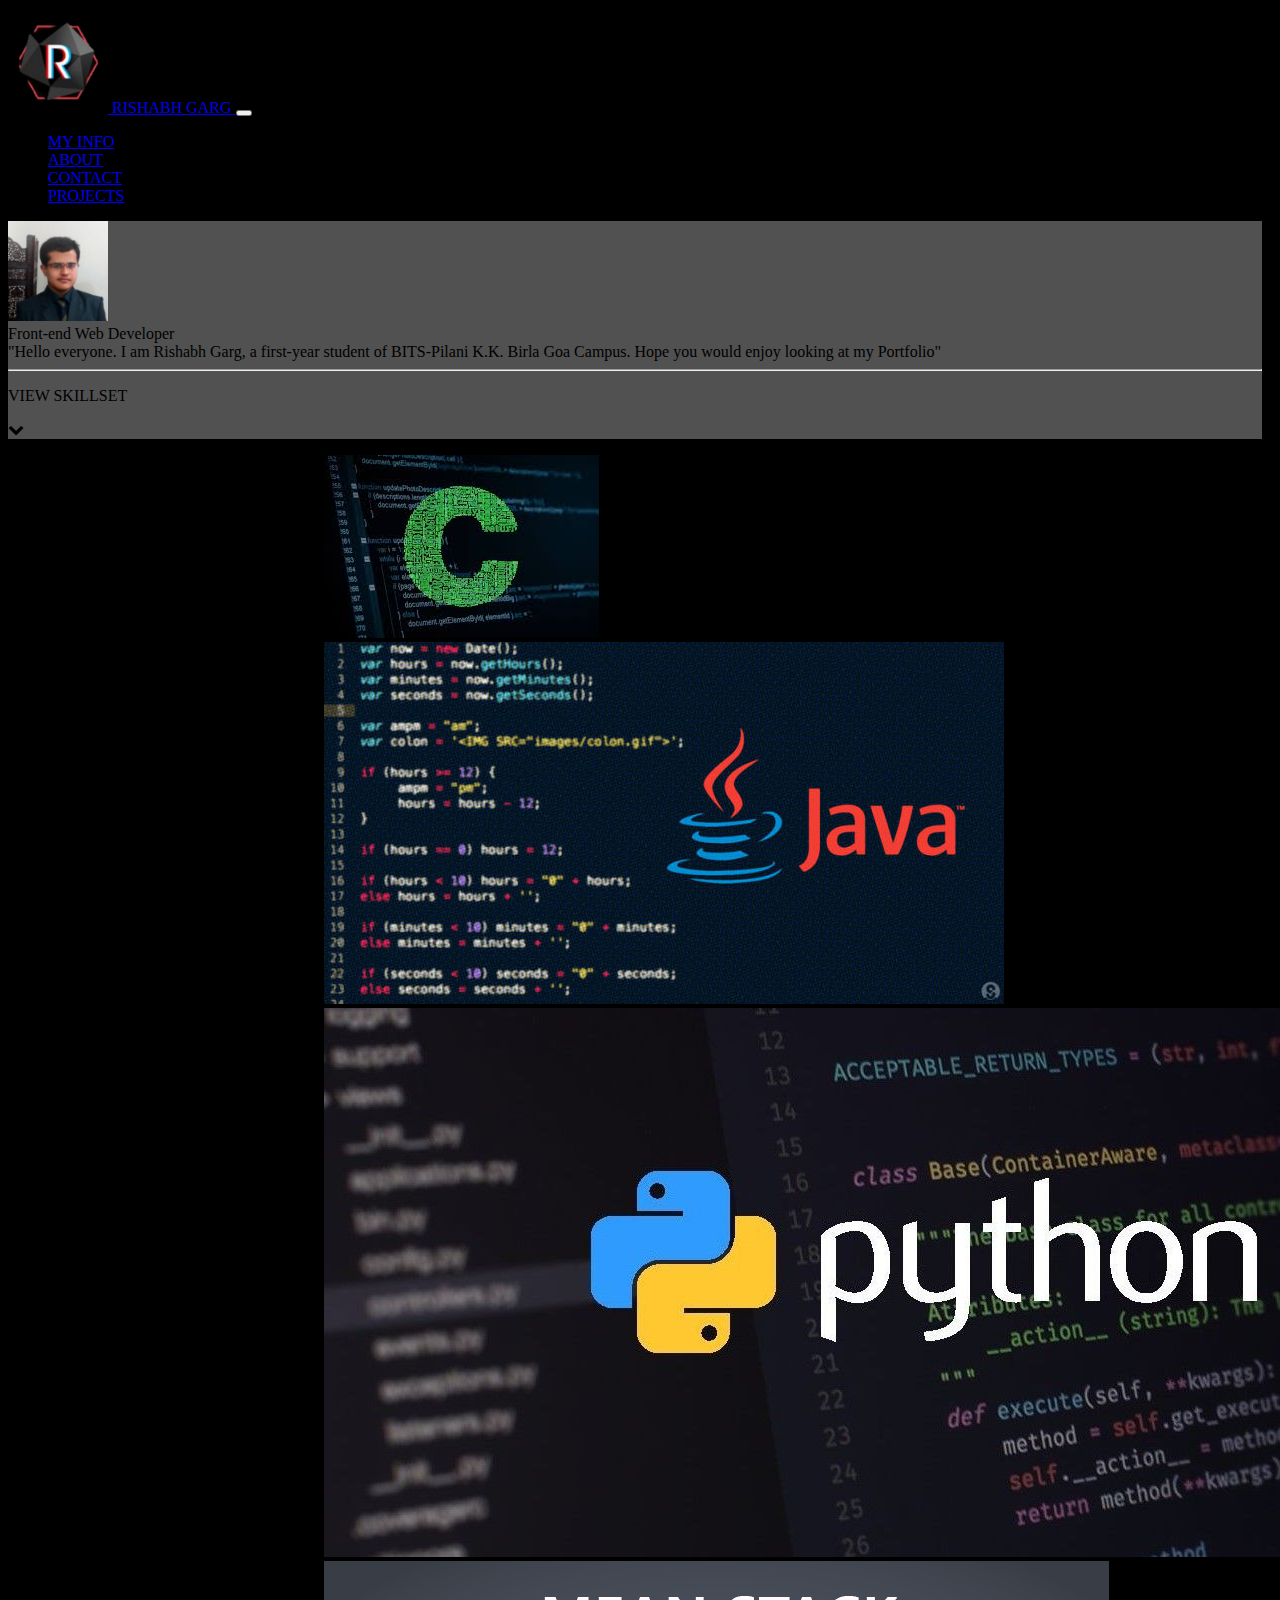
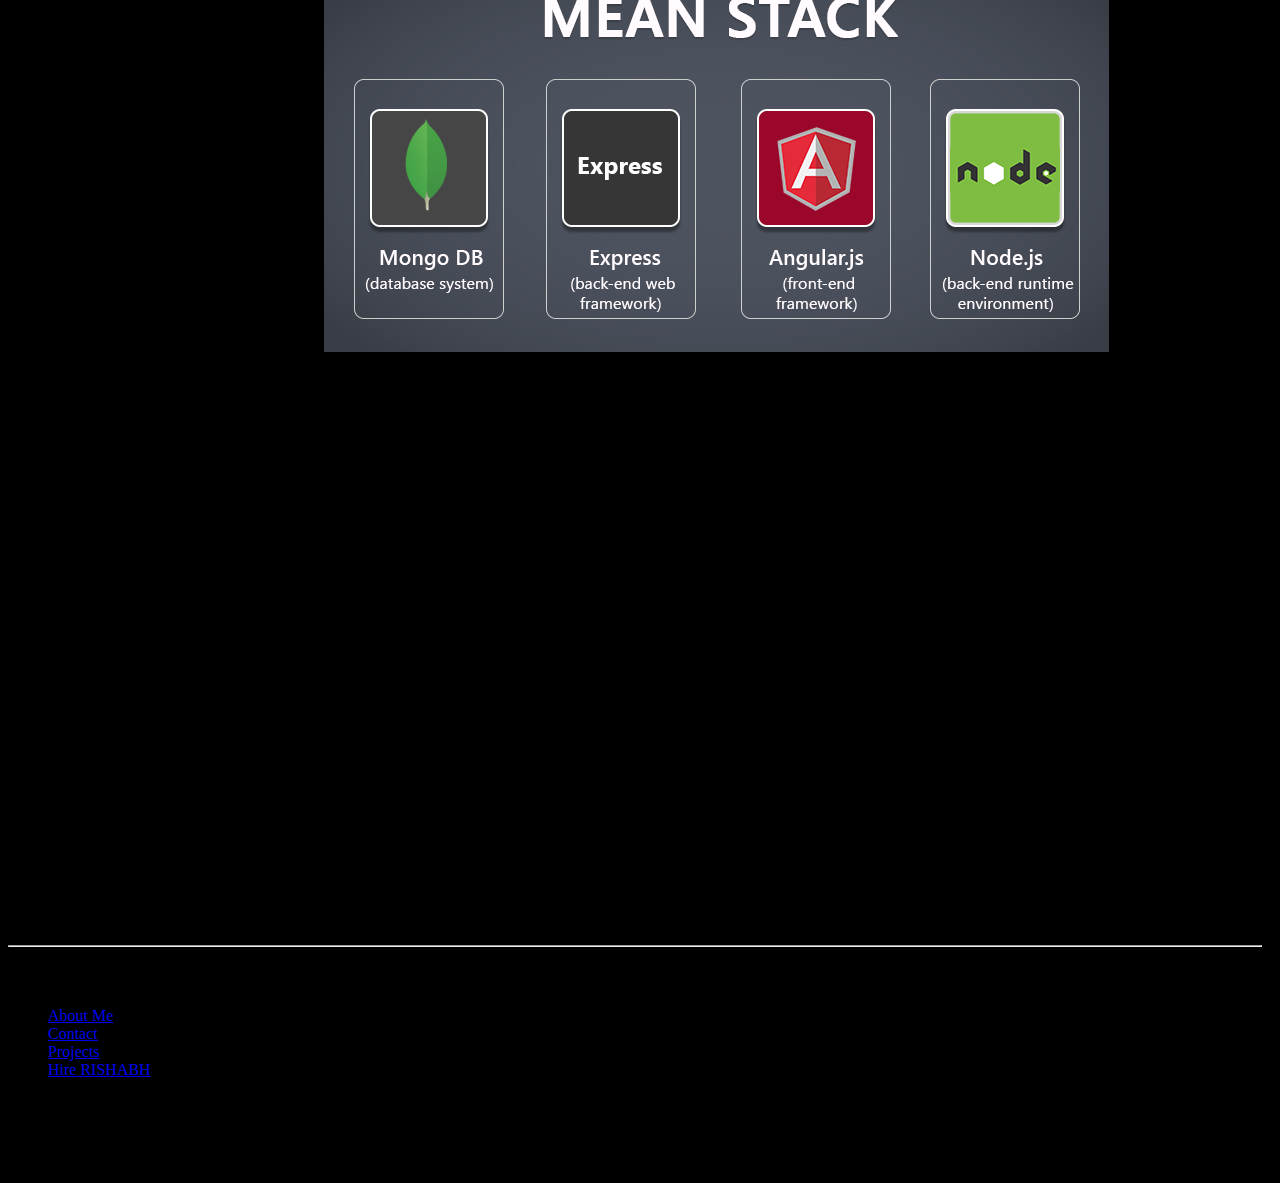
==== index.html @ 0104cfad "First commit" ====
<!DOCTYPE html>
<html lang="en">
<head>
    <meta charset="UTF-8">
    <meta name="viewport" content="width=device-width, initial-scale=1.0">
    <link rel="stylesheet" 
    href="https://stackpath.bootstrapcdn.com/bootstrap/4.5.0/css/bootstrap.min.css" 
    integrity="sha384-9aIt2nRpC12Uk9gS9baDl411NQApFmC26EwAOH8WgZl5MYYxFfc+NcPb1dKGj7Sk" 
    crossorigin="anonymous">
    <script src="https://code.jquery.com/jquery-2.1.3.min.js"></script>
    <script src="http://maxcdn.bootstrapcdn.com/bootstrap/4.5.0/js/bootstrap.min.js"></script>
    <link rel="stylesheet" href="https://cdnjs.cloudflare.com/ajax/libs/font-awesome/4.7.0/css/font-awesome.min.css">
    <link rel="stylesheet" href="styles.css">
    <title>My Porfolio | Rishabh Garg</title>
</head>
<body>
    <!--Navgation and collapsable nav
    Options: About me, Contact details, Projects-->
    <nav class="navbar navbar-expand-lg navbar-light">
        <a class="navbar-brand wcolor" href="#"><img src="../images/navbrand.png" width="100">
            <span class=text-light>RISHABH GARG</span>
        </a>
        <button class="navbar-toggler" type="button" data-toggle="collapse" data-target="#navbarResponsive" 
        aria-controls="navbarResponsive" aria-expanded="false" aria-label="Toggle navigation">
          <span class="navbar-toggler-icon"></span>
        </button>
        <div class="collapse navbar-collapse" id="navbarResponsive">
          <ul class="navbar-nav ml-auto">
            <li class="nav-item active">
              <a class="nav-link text-light" href="#">MY INFO</a>
            </li>
            <li class="nav-item">
              <a class="nav-link text-light" href="about.html">ABOUT</a>
            </li>
            <li class="nav-item">
                <a class="nav-link text-light" href="contact.html">CONTACT</a>
              </li>
              <li class="nav-item">
                <a class="nav-link text-light" href="projects.html">PROJECTS</a>
              </li>
          </ul>
        </div>
      </nav>
    <!--Jumbotron for my info-->
    <div class="jumbotron">
        <div class="row">
            <section id="pcontainer1" class="col-lg-1 col-md-1 col-xs-12">
            <section id="container1" >
                <div id="image">
                    <img src="images/me.jpg" width=100px>
                </div>
            </section>
            </section>
            <section id="pcontainer2" class = "col-lg-11 col-md-11 col-xs-12">
            <section id="container2">
                <div class="text-center display-4">Front-end Web Developer</div>
                <div class="text-center">"Hello everyone. I am Rishabh Garg, a first-year student of BITS-Pilani K.K. Birla Goa Campus.
                    Hope you would enjoy looking at my Portfolio"</div>
            </section>
            </section>
        </div>
        <hr class="my-4">
        <p class="text-center">VIEW SKILLSET
            <p class="text-center"><a href="#carouselWrapper"><i class="fa fa-chevron-down"></i></a></i></p>
        </p>
      </div>
    <!--Carousel for skillset-->
    <div id="carouselWrapper" class="carousel slide border border-light" data-ride="carousel">
        <div class="carousel-inner">
          <div class="carousel-item">
            <img src="images/c.jpg" class="d-block w-100">
          </div>
          <div class="carousel-item">
            <img src="images/java.jpg" class="d-block w-100">
          </div>
          <div class="carousel-item">
            <img src="images/python.jpg" class="d-block w-100">
          </div>
          <div class="carousel-item active">
            <img src="images/angular.png" class="d-block w-100">
          </div>
        </div>
        <a class="carousel-control-prev" href="#carouselWrapper" role="button" data-slide="prev">
          <span class="carousel-control-prev-icon" aria-hidden="true"></span>
          <span class="sr-only">Previous</span>
        </a>
        <a class="carousel-control-next" href="#carouselWrapper" role="button" data-slide="next">
          <span class="carousel-control-next-icon" aria-hidden="true"></span>
          <span class="sr-only">Next</span>
        </a>
      </div>
    <!--how can i help-->
    <main id="help" class="text-light">
        <p class="display-4 text-center">How can I help?</p>
        <p id="description" class="text-center offset-lg-5 offset-md-5">A front-end developer's role is to combine design and business 
            logic to achieve a user-facing product. 
            To do this successfully, a wide skill set is necessary to produce a quality user experience
            that leads to meeting business goals. With my experience I can:</p>
            <ul class="list-group offset-lg-4 offset-md-4">
                <li class="list-group-item list-group-item-dark"><i class="fa fa-check"></i>
                    Create responsive websites that work on a wide range of devices</li>
                <li class="list-group-item list-group-item-dark"><i class="fa fa-check"></i>
                    Assist with production of clean and functional design</li>
                <li class="list-group-item list-group-item-dark"><i class="fa fa-check"></i>
                    Bridge communication gap between designers and developers</li>
                <li class="list-group-item list-group-item-dark"><i class="fa fa-check"></i>
                    Integrate your website into an easy to use content management system</li>
            </ul>
    </main>
    <!--footer-->
    <footer class="page-footer font-small white pt-4 text-light border border-warning">

        <!-- Footer Links -->
        <div class="container-fluid text-center text-md-left">
      
          <!-- Grid row -->
          <div class="row">
      
            <!-- Grid column -->
            <div class="col-md-6 mt-md-0 mt-3">
      
              <!-- Content -->
              <h5 class="text-uppercase">MY INFO</h5>
              <p>"Hello everyone. I am Rishabh Garg, a first-year student of BITS-Pilani K.K. Birla Goa Campus. 
                  Hope you would enjoy looking at my Portfolio"</p>
      
            </div>
            <!-- Grid column -->
      
            <hr class="clearfix w-100 d-md-none pb-3">
      
            <!-- Grid column -->
            <div class="col-md-3 mb-md-0 mb-3">
      
              <!-- Links -->
              <h5 class="text-uppercase">Links</h5>
      
              <ul class="list-unstyled">
                <li><a href="#!" class="text-light">About Me</a></li>
                <li><a href="#!" class="text-light">Contact</a></li>
                <li><a href="#!" class="text-light">Projects</a></li>
                <li><a href="#!" class="text-light">Hire RISHABH</a></li>
              </ul>
            </div>
            <!-- Grid column -->
            <div class="col-md-3 mb-md-0 mb-3">
              <!-- Links -->
              <h5 class="text-uppercase">MY GITHUB</h5><i class="fa fa-github"></i>
              View rishabhgargdps on GitHub for various projects such as QSTP
            </div>
            <!-- Grid column -->
          </div>
          <!-- Grid row -->
        </div>
        <!-- Footer Links -->
        <!-- Copyright -->
        <div class="footer-copyright text-center py-3">© 2020 Copyright: Rishabh Garg
        </div>
        <!-- Copyright -->
      </footer>
      <!-- Footer -->
    <!--About me-->
    <!--Contact details-->
    <!--Projects-->
</body>
</html>
---- styles.css ----
body {
    background-image: url('images/background-image.jpg');
}
.jumbotron {
    background-color: rgba(128, 128, 128, 0.637);
    margin-right: 10px;
}
#carouselWrapper {
    position: relative;
    left:25%;
    width: 700px;
}
.fa-chevron-down {
    color: black;
}
#help {
    margin-top: 150px;
}
#description {
    width: 250px;
}
.list-group {
    width: 500px;
}
footer {
    margin-top: 100px;
    margin-right: 10px;
}
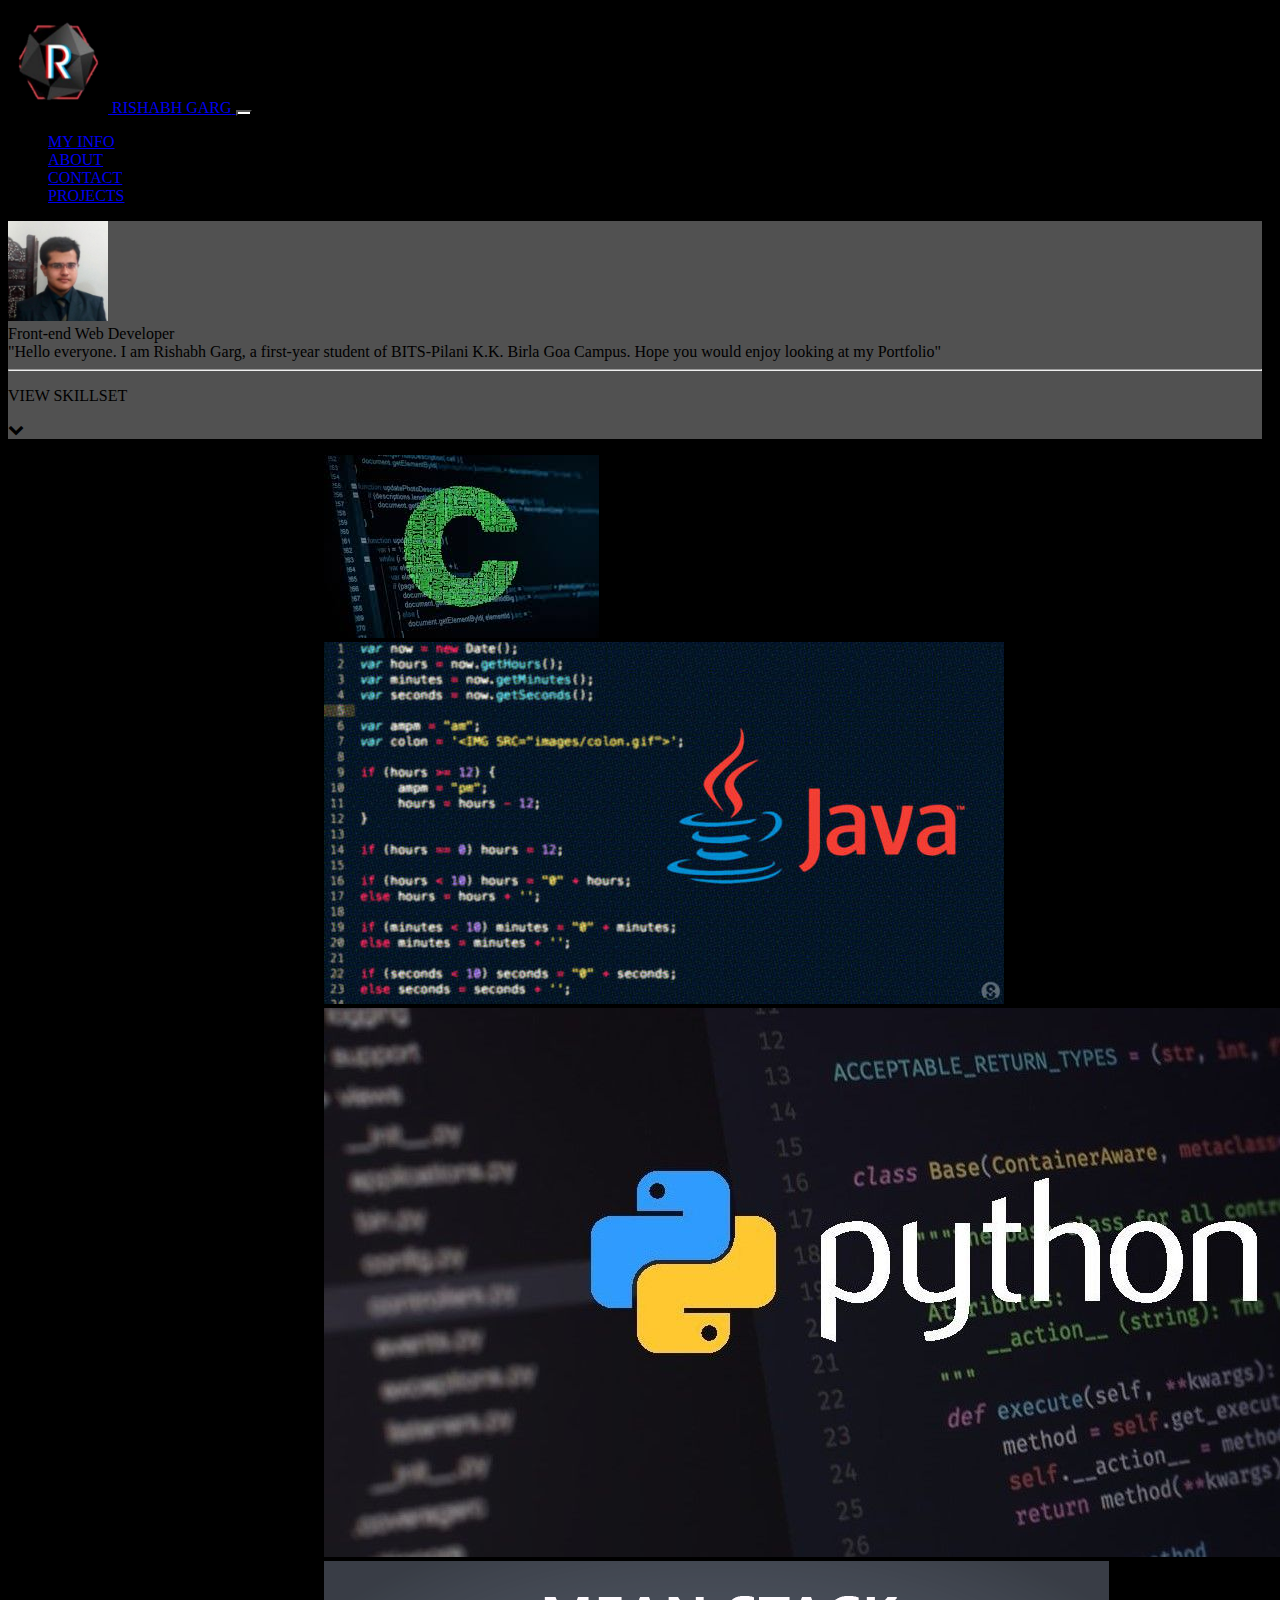
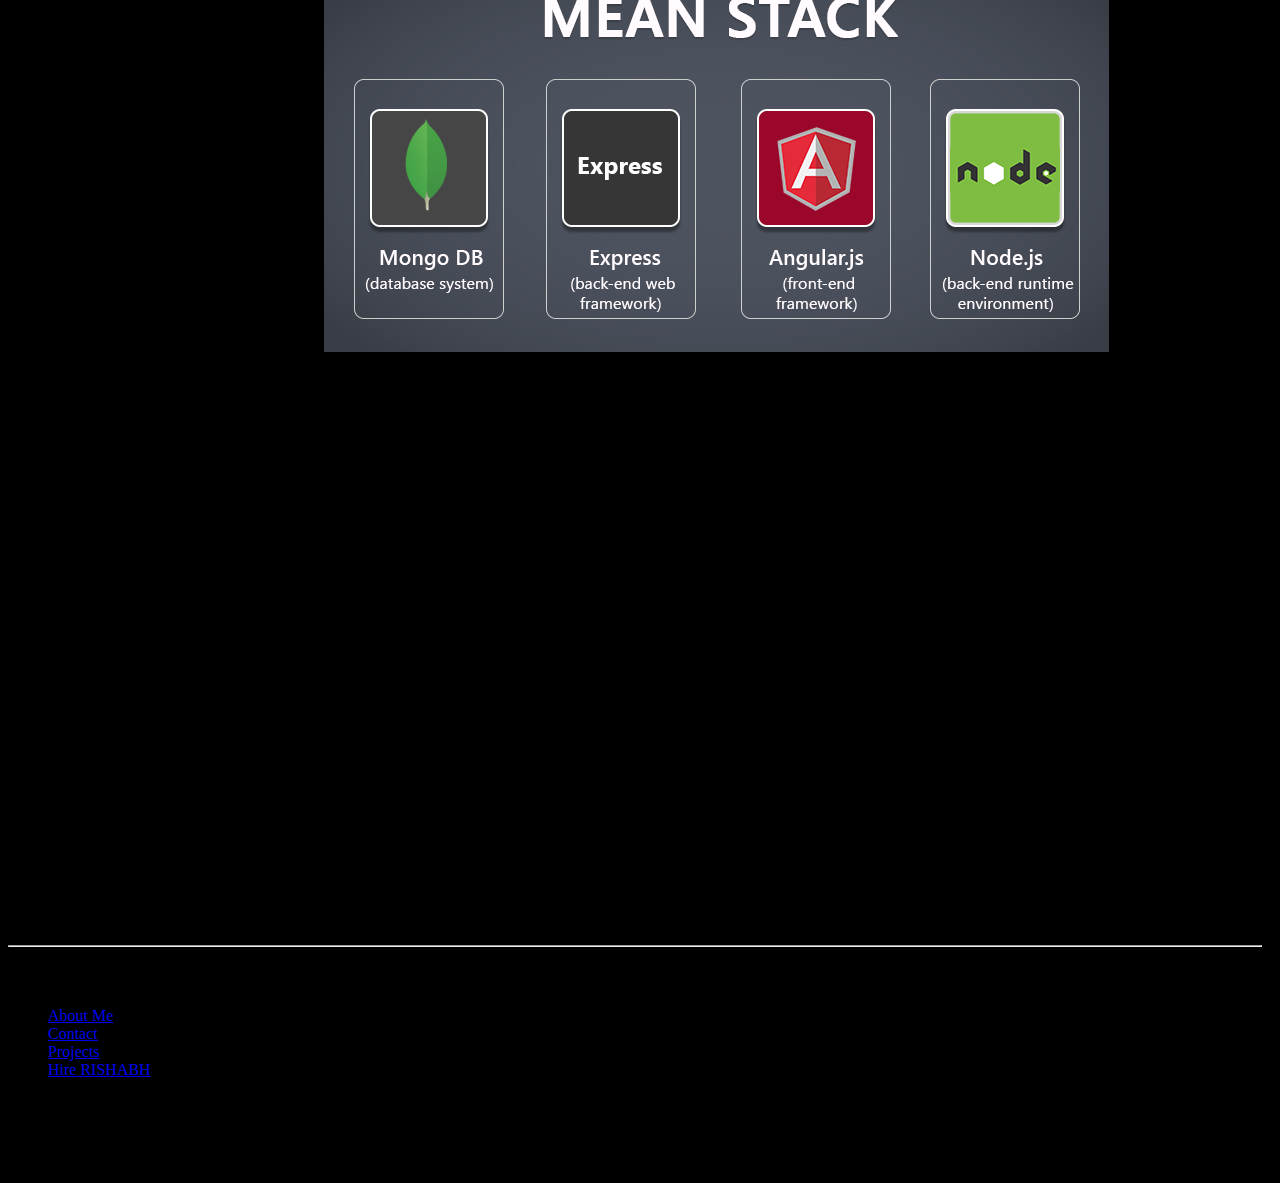
==== commit f72517b1: "Second commit" ====
--- a/index.html
+++ b/index.html
@@ -20,7 +20,7 @@
         <a class="navbar-brand wcolor" href="#"><img src="../images/navbrand.png" width="100">
             <span class=text-light>RISHABH GARG</span>
         </a>
-        <button class="navbar-toggler" type="button" data-toggle="collapse" data-target="#navbarResponsive" 
+        <button id="nav-button" class="navbar-toggler" type="button" data-toggle="collapse" data-target="#navbarResponsive" 
         aria-controls="navbarResponsive" aria-expanded="false" aria-label="Toggle navigation">
           <span class="navbar-toggler-icon"></span>
         </button>
--- a/styles.css
+++ b/styles.css
@@ -1,5 +1,8 @@
 body {
     background-image: url('images/background-image.jpg');
+}
+#nav-button {
+    background-color: white;
 }
 .jumbotron {
     background-color: rgba(128, 128, 128, 0.637);
